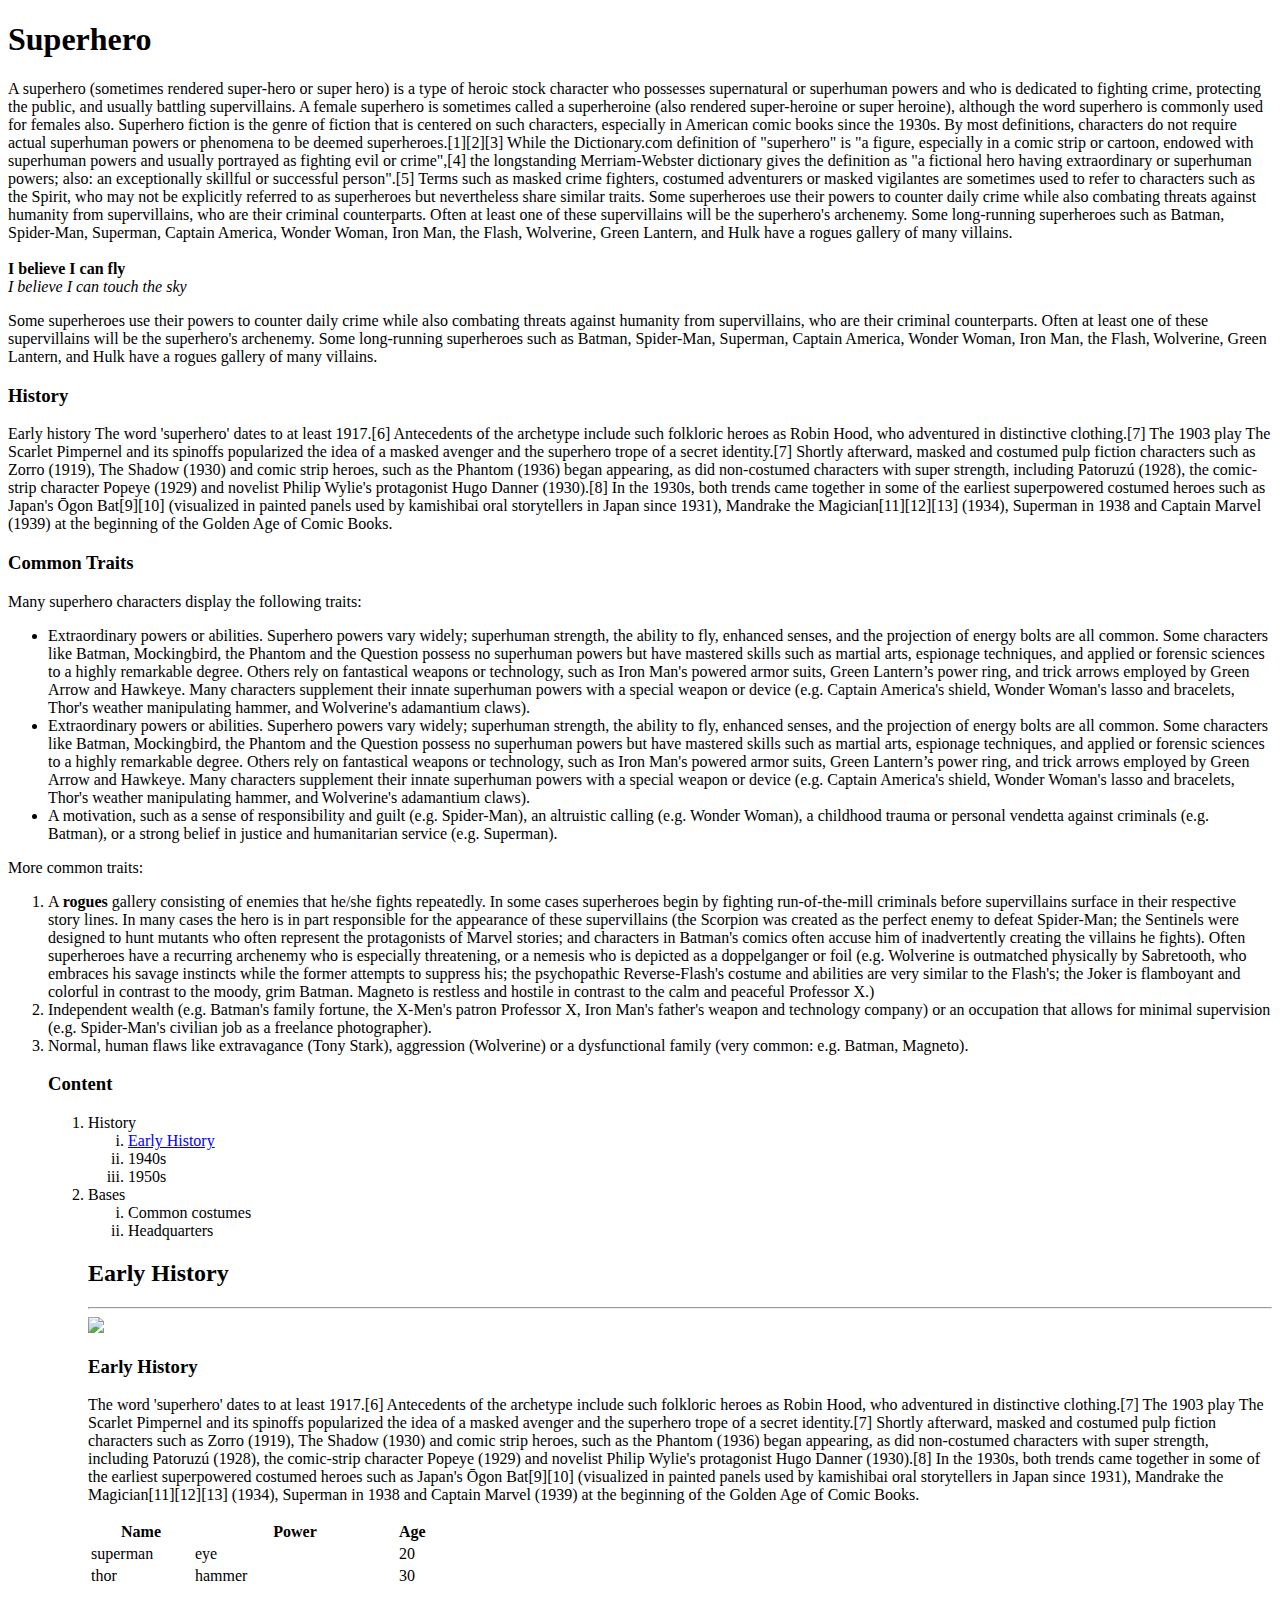
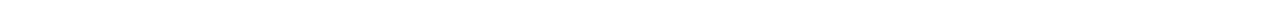
==== SRC/superhero.html @ b32eca87 "website test" ====
<!DOCTYPE html>
<html>

<head>
    <meta charset="utf-8">
    <title>Superhero - Wikifakedia</title>
</head>

<body>
    <h1>Superhero</h1>
    <p>A superhero (sometimes rendered super-hero or super hero) is a type of heroic stock character who possesses supernatural
        or superhuman powers and who is dedicated to fighting crime, protecting the public, and usually battling supervillains.
        A female superhero is sometimes called a superheroine (also rendered super-heroine or super heroine), although the
        word superhero is commonly used for females also. Superhero fiction is the genre of fiction that is centered on such
        characters, especially in American comic books since the 1930s. By most definitions, characters do not require actual
        superhuman powers or phenomena to be deemed superheroes.[1][2][3] While the Dictionary.com definition of "superhero"
        is "a figure, especially in a comic strip or cartoon, endowed with superhuman powers and usually portrayed as fighting
        evil or crime",[4] the longstanding Merriam-Webster dictionary gives the definition as "a fictional hero having extraordinary
        or superhuman powers; also: an exceptionally skillful or successful person".[5] Terms such as masked crime fighters,
        costumed adventurers or masked vigilantes are sometimes used to refer to characters such as the Spirit, who may not
        be explicitly referred to as superheroes but nevertheless share similar traits. Some superheroes use their powers
        to counter daily crime while also combating threats against humanity from supervillains, who are their criminal counterparts.
        Often at least one of these supervillains will be the superhero's archenemy. Some long-running superheroes such as
        Batman, Spider-Man, Superman, Captain America, Wonder Woman, Iron Man, the Flash, Wolverine, Green Lantern, and Hulk
        have a rogues gallery of many villains.

        <!--this is the super hero theme song-->
        <br>
        <br>
        <strong>I believe I can fly</strong>
        <br>
        <em>I believe I can touch the sky</em>
    </p>
    <p>Some superheroes use their powers to counter daily crime while also combating threats against humanity from supervillains,
        who are their criminal counterparts. Often at least one of these supervillains will be the superhero's archenemy.
        Some long-running superheroes such as Batman, Spider-Man, Superman, Captain America, Wonder Woman, Iron Man, the
        Flash, Wolverine, Green Lantern, and Hulk have a rogues gallery of many villains.</p>
    <h3>History</h3>
    <p> Early history The word 'superhero' dates to at least 1917.[6] Antecedents of the archetype include such folkloric heroes
        as Robin Hood, who adventured in distinctive clothing.[7] The 1903 play The Scarlet Pimpernel and its spinoffs popularized
        the idea of a masked avenger and the superhero trope of a secret identity.[7] Shortly afterward, masked and costumed
        pulp fiction characters such as Zorro (1919), The Shadow (1930) and comic strip heroes, such as the Phantom (1936)
        began appearing, as did non-costumed characters with super strength, including Patoruzú (1928), the comic-strip character
        Popeye (1929) and novelist Philip Wylie's protagonist Hugo Danner (1930).[8] In the 1930s, both trends came together
        in some of the earliest superpowered costumed heroes such as Japan's Ōgon Bat[9][10] (visualized in painted panels
        used by kamishibai oral storytellers in Japan since 1931), Mandrake the Magician[11][12][13] (1934), Superman in
        1938 and Captain Marvel (1939) at the beginning of the Golden Age of Comic Books.</p>
    <h3>Common Traits</h3>
    <p>Many superhero characters display the following traits:</p>
    <ul>
        <li>Extraordinary powers or abilities. Superhero powers vary widely; superhuman strength, the ability to fly, enhanced
            senses, and the projection of energy bolts are all common. Some characters like Batman, Mockingbird, the Phantom
            and the Question possess no superhuman powers but have mastered skills such as martial arts, espionage techniques,
            and applied or forensic sciences to a highly remarkable degree. Others rely on fantastical weapons or technology,
            such as Iron Man's powered armor suits, Green Lantern’s power ring, and trick arrows employed by Green Arrow
            and Hawkeye. Many characters supplement their innate superhuman powers with a special weapon or device (e.g.
            Captain America's shield, Wonder Woman's lasso and bracelets, Thor's weather manipulating hammer, and Wolverine's
            adamantium claws).</li>
        <li>Extraordinary powers or abilities. Superhero powers vary widely; superhuman strength, the ability to fly, enhanced
            senses, and the projection of energy bolts are all common. Some characters like Batman, Mockingbird, the Phantom
            and the Question possess no superhuman powers but have mastered skills such as martial arts, espionage techniques,
            and applied or forensic sciences to a highly remarkable degree. Others rely on fantastical weapons or technology,
            such as Iron Man's powered armor suits, Green Lantern’s power ring, and trick arrows employed by Green Arrow
            and Hawkeye. Many characters supplement their innate superhuman powers with a special weapon or device (e.g.
            Captain America's shield, Wonder Woman's lasso and bracelets, Thor's weather manipulating hammer, and Wolverine's
            adamantium claws).</li>
        <li>A motivation, such as a sense of responsibility and guilt (e.g. Spider-Man), an altruistic calling (e.g. Wonder Woman),
            a childhood trauma or personal vendetta against criminals (e.g. Batman), or a strong belief in justice and humanitarian
            service (e.g. Superman).</li>
    </ul>
    <p>More common traits:</p>
    <ol>
        <li>A <strong>rogues</strong> gallery consisting of enemies that he/she fights repeatedly. In some cases superheroes
            begin by fighting run-of-the-mill criminals before supervillains surface in their respective story lines. In
            many cases the hero is in part responsible for the appearance of these supervillains (the Scorpion was created
            as the perfect enemy to defeat Spider-Man; the Sentinels were designed to hunt mutants who often represent the
            protagonists of Marvel stories; and characters in Batman's comics often accuse him of inadvertently creating
            the villains he fights). Often superheroes have a recurring archenemy who is especially threatening, or a nemesis
            who is depicted as a doppelganger or foil (e.g. Wolverine is outmatched physically by Sabretooth, who embraces
            his savage instincts while the former attempts to suppress his; the psychopathic Reverse-Flash's costume and
            abilities are very similar to the Flash's; the Joker is flamboyant and colorful in contrast to the moody, grim
            Batman. Magneto is restless and hostile in contrast to the calm and peaceful Professor X.)</li>
        <li>Independent wealth (e.g. Batman's family fortune, the X-Men's patron Professor X, Iron Man's father's weapon and
            technology company) or an occupation that allows for minimal supervision (e.g. Spider-Man's civilian job as a
            freelance photographer).</li>
        <li>Normal, human flaws like extravagance (Tony Stark), aggression (Wolverine) or a dysfunctional family (very common:
            e.g. Batman, Magneto).</li>
        <h3><strong>Content</strong></h3>
        <ol>
            <li>
                History
                <ol type="i">

                    <li><a href="#Early History">Early History</a></li>
                    <li>1940s</li>
                    <li>1950s</li>
                </ol>
            </li>
            <li> Bases
                <ol type="i">
                    <li>Common costumes</li>
                    <li>Headquarters</li>
                </ol>
            </li>


            </ul>

            <h2 id="Early History">Early History</h2>
</body>
<hr>
<img src="https://upload.wikimedia.org/wikipedia/commons/e/e9/BlackHood.jpg">

<h3>Early History</h3>
<p>The word 'superhero' dates to at least 1917.[6] Antecedents of the archetype include such folkloric heroes as Robin Hood,
    who adventured in distinctive clothing.[7] The 1903 play The Scarlet Pimpernel and its spinoffs popularized the idea
    of a masked avenger and the superhero trope of a secret identity.[7] Shortly afterward, masked and costumed pulp fiction
    characters such as Zorro (1919), The Shadow (1930) and comic strip heroes, such as the Phantom (1936) began appearing,
    as did non-costumed characters with super strength, including Patoruzú (1928), the comic-strip character Popeye (1929)
    and novelist Philip Wylie's protagonist Hugo Danner (1930).[8] In the 1930s, both trends came together in some of the
    earliest superpowered costumed heroes such as Japan's Ōgon Bat[9][10] (visualized in painted panels used by kamishibai
    oral storytellers in Japan since 1931), Mandrake the Magician[11][12][13] (1934), Superman in 1938 and Captain Marvel
    (1939) at the beginning of the Golden Age of Comic Books.</p>

<table>
    <thead>
        <tr>
            <th width="100">Name</th>
            <th width="200">Power</th>
            <th>Age</th>
        </tr>
    </thead>
    <tbody>
        <tr>
            <td>superman</td>
            <td>eye</td>
            <td>20</td>
        </tr>
        <tr>
            <td>thor</td>
            <td>hammer</td>
            <td>30</td>
        </tr>
    </tbody>
</table>
<br>
<table>

</html>
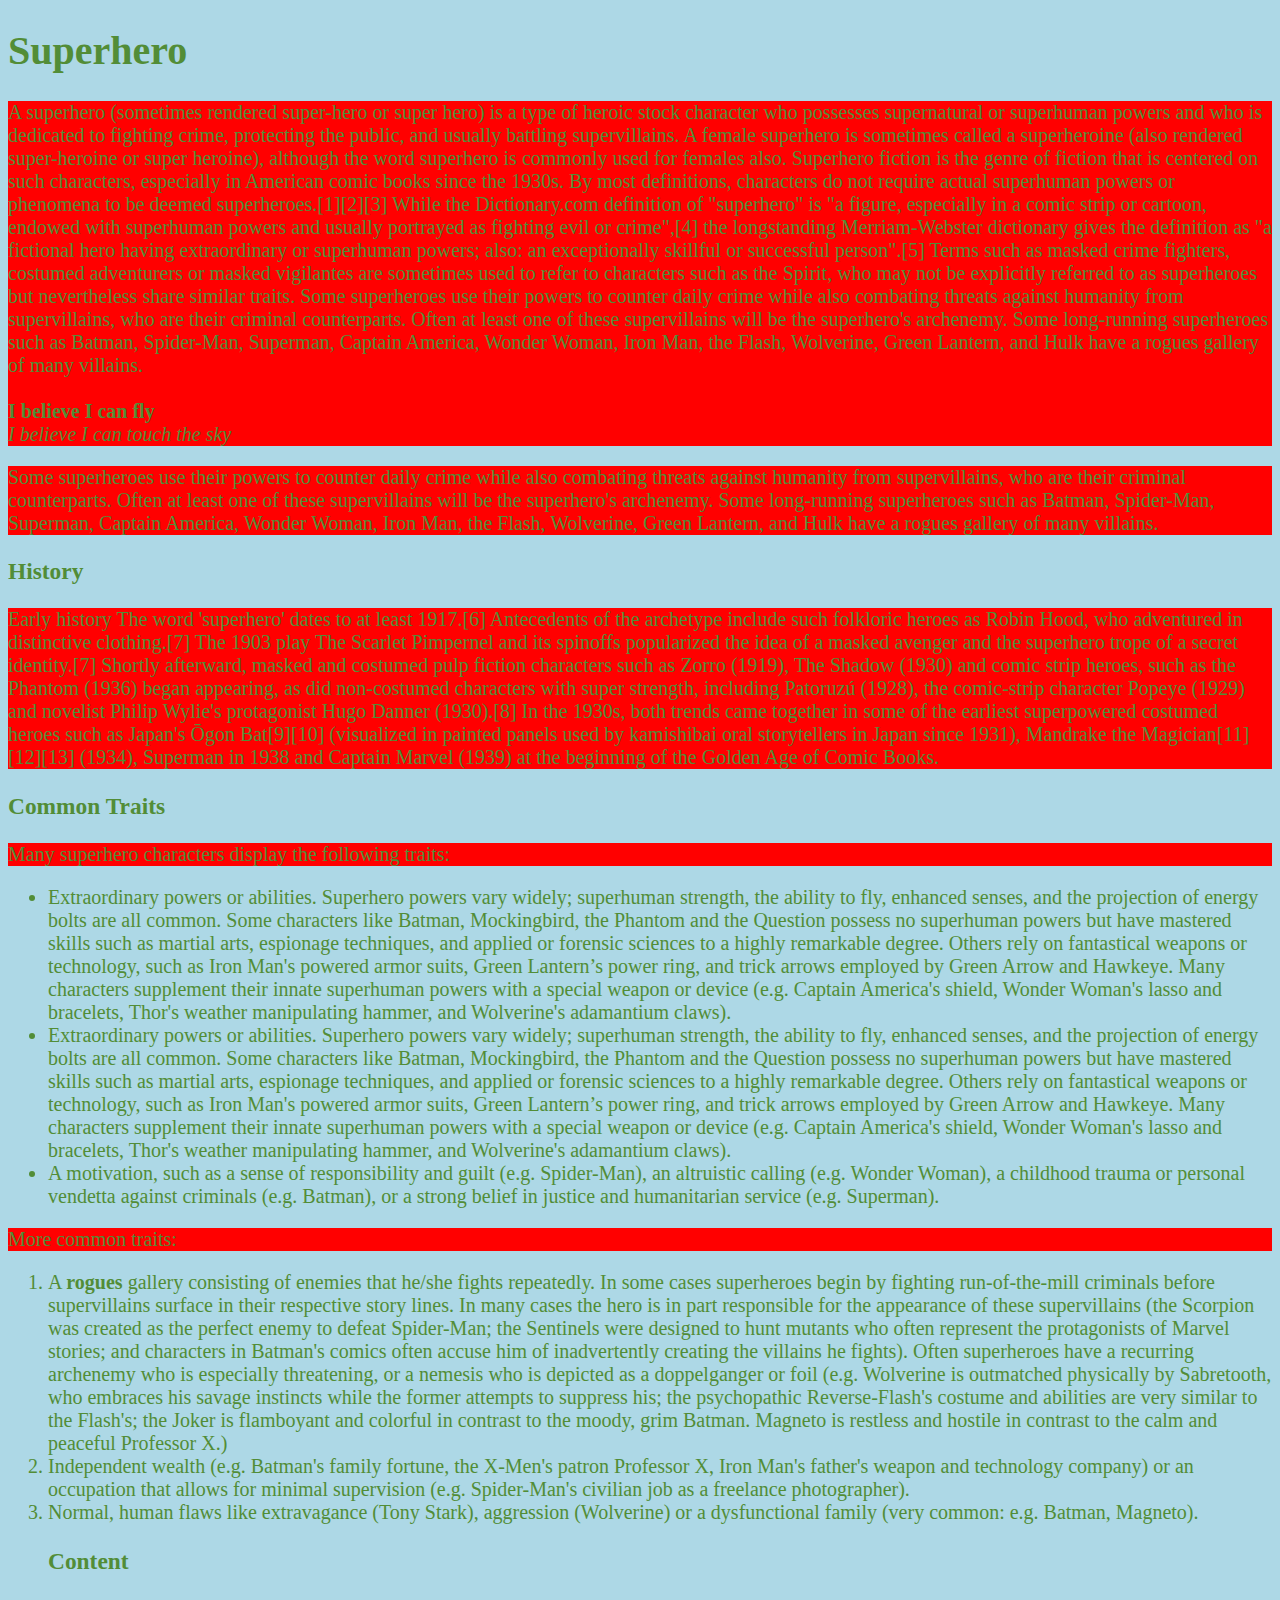
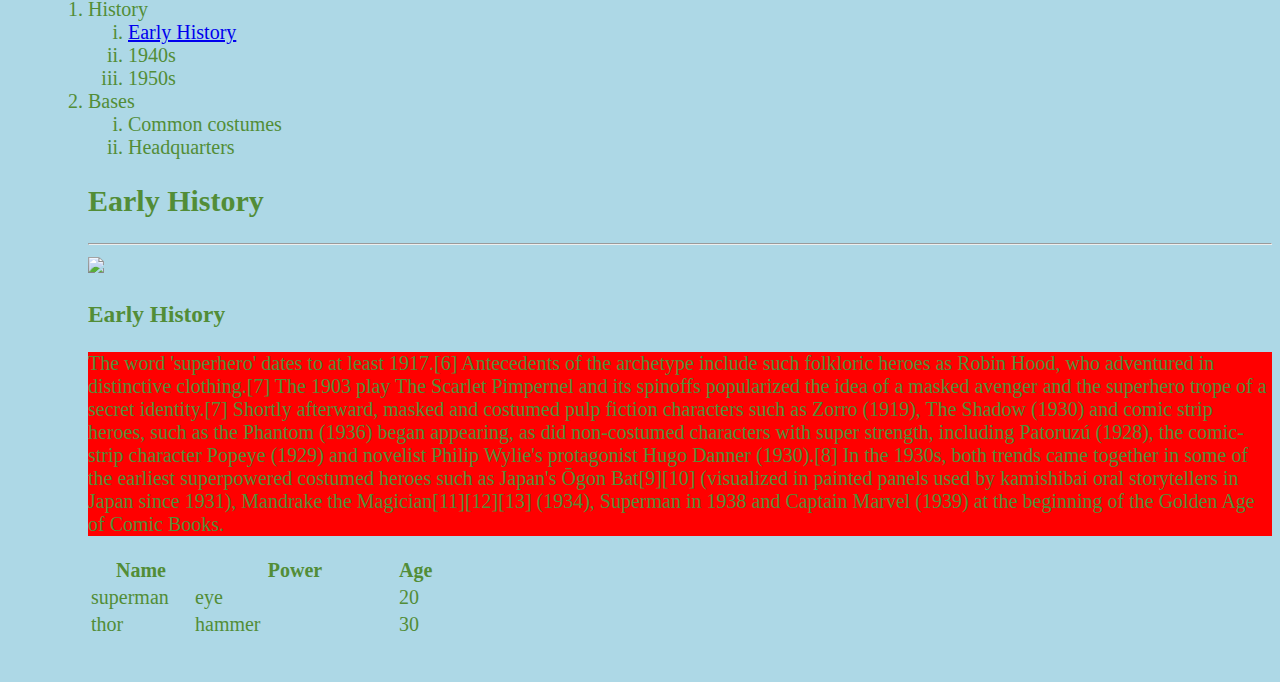
==== commit fafda83d: "my website 2" ====
--- a/SRC/superhero.html
+++ b/SRC/superhero.html
@@ -4,9 +4,11 @@
 <head>
     <meta charset="utf-8">
     <title>Superhero - Wikifakedia</title>
+     <link rel="stylesheet" type="text/css" href="styles.css">
 </head>
 
 <body>
+   
     <h1>Superhero</h1>
     <p>A superhero (sometimes rendered super-hero or super hero) is a type of heroic stock character who possesses supernatural
         or superhuman powers and who is dedicated to fighting crime, protecting the public, and usually battling supervillains.
@@ -146,4 +148,5 @@
 <br>
 <table>
 
+
 </html>--- a/SRC/styles.css
+++ b/SRC/styles.css
@@ -0,0 +1,19 @@
+body {
+            background-color: lightblue;
+            color: #528D37;
+            font-size: 20px;
+}
+
+p {
+  background-color: red;
+}
+
+.special {
+  background-color: lightgray;
+}
+
+#tag-0 {
+  background-color: orange;
+}
+
+        }